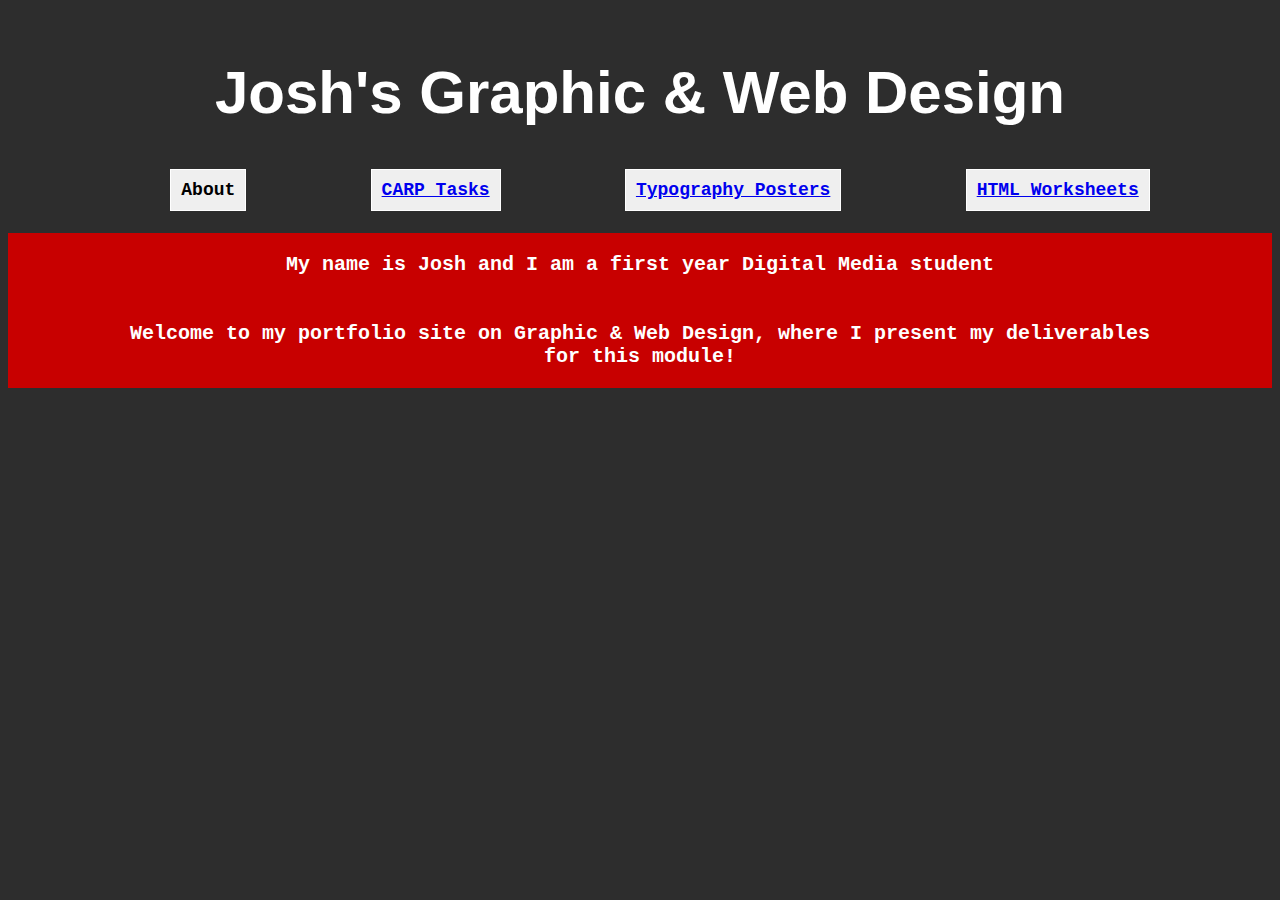
==== index.html @ 5686354b "Update index.html" ====
<!DOCTYPE html>
<html lang="en">

<head>
    <meta charset="UTF-8">
    <meta http-equiv="X-UA-Compatible" content="IE=edge">
    <meta name="viewport" content="width=device-width, initial-scale=1.0">

    <link rel="stylesheet" href="style.css">

    <title>Josh's Website</title>
</head>

<body>
    <header>
        <h1>Josh's Graphic & Web Design</h1>

        <ul>
            <div class="container-navigation">
                <button class="push">About</button>
                <button class="push"><a href = "carp.html">CARP Tasks</a></button>
                <button class="push"><a href = "typography.html>">Typography Posters</a></button>
                <button class="push"><a href = "worksheet_menu.html">HTML Worksheets</a></button>
            </div>
        </ul>

        <p>My name is Josh and I am a first year Digital Media student<br></br><br>Welcome to my portfolio site on Graphic & Web Design, where I present my deliverables for this module!</br></p>

    </header>

    <main>
        <main>
            <div class="section-one">
                <div class="flexgrow-container">

                </div>
        </main>


</body>

</html>
---- style.css ----
h1 {
    font-family: Comic Sans Ms, sans-serif;
    font-size: 60px;
    text-align: center;
}

body {
    background-color: rgb(45, 45, 45);
}

header {
    background-color: rgb(45, 45, 45);
    color: white;
    padding: 10px 0px 10px 0px;
}

.flexgrow-container {
    display: flex;
}

p {
    font-family:'Courier New', Courier, monospace;
    color: rgb(255, 255, 255);
    font-weight: 900;
    text-align: center;
    font-size: 20px;
    background-color: rgb(200, 0, 0);
    padding: 20px 100px;
}

.container-navigation {
    display: flex;
    flex-wrap: wrap;
    flex-direction: row;
    justify-content: space-evenly;
}

button {
    border: 1px solid rgb(255, 255, 255);
    font-family:'Courier New', Courier, monospace;
    font-size: large;
    font-weight: 900;
    padding: 10px;
    margin: 2px;
    transition-duration: .4s;
}

button:hover {
    background-color: rgb(200, 0, 0);
    color: rgb(255, 255, 255);
}

button:active {
    background-color: black;
    color: rgb(200, 0, 0);
    box-shadow: 0 5px rgb(200, 0, 0);
    transform: translateY(4px);
}
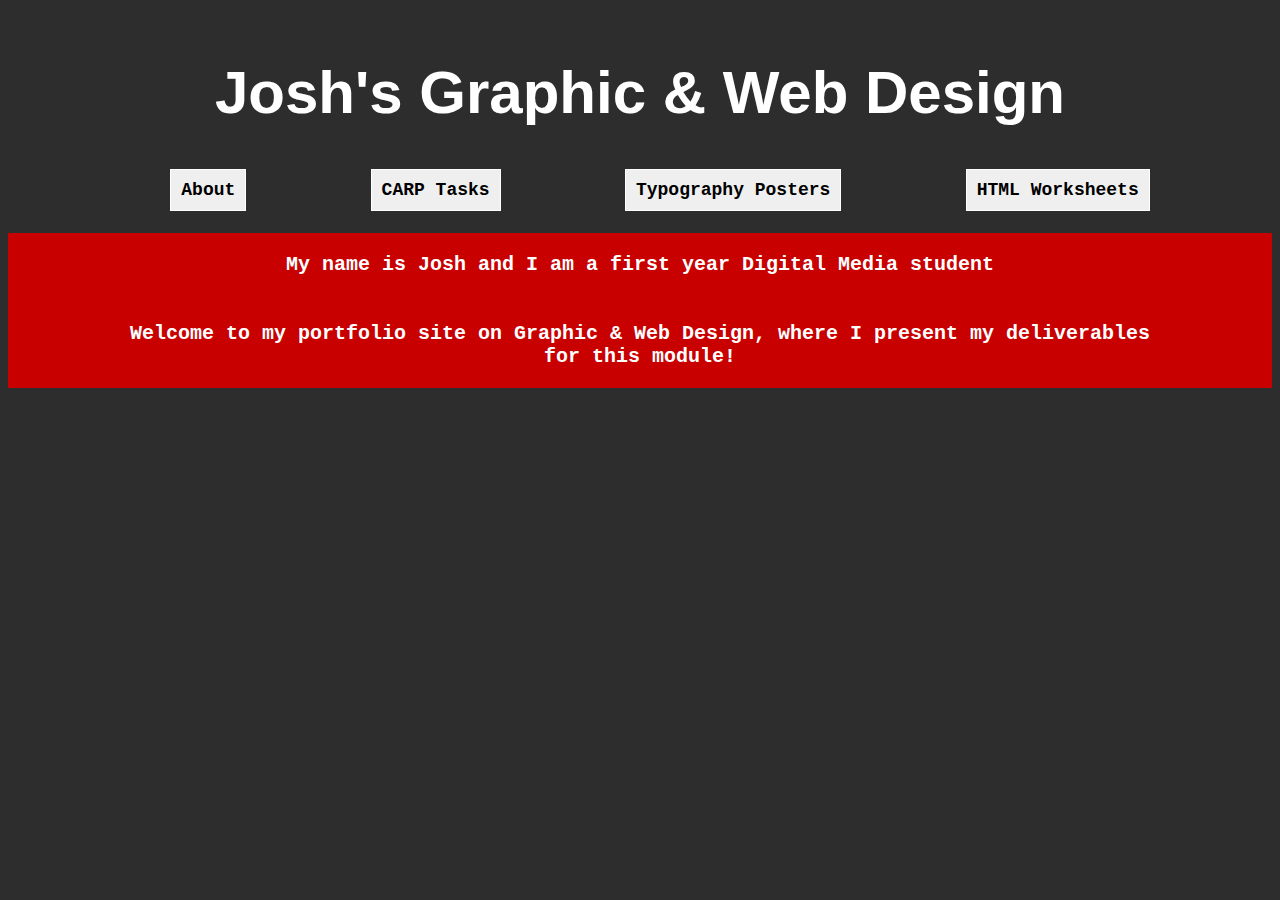
==== commit ce6b9b9c: "Update index.html" ====
--- a/index.html
+++ b/index.html
@@ -10,7 +10,6 @@
 
     <title>Josh's Website</title>
 </head>
-
 <body>
     <header>
         <h1>Josh's Graphic & Web Design</h1>
@@ -18,9 +17,9 @@
         <ul>
             <div class="container-navigation">
                 <button class="push">About</button>
-                <button class="push"><a href = "carp.html">CARP Tasks</a></button>
-                <button class="push"><a href = "typography.html>">Typography Posters</a></button>
-                <button class="push"><a href = "worksheet_menu.html">HTML Worksheets</a></button>
+                <a href = "carp.html"><button class="push">CARP Tasks</button></a>
+                <a href = "typography.html"><button class="push">Typography Posters</button></a>
+                <a href = "worksheet_menu.html"><button class="push">HTML Worksheets</button></a>
             </div>
         </ul>
 
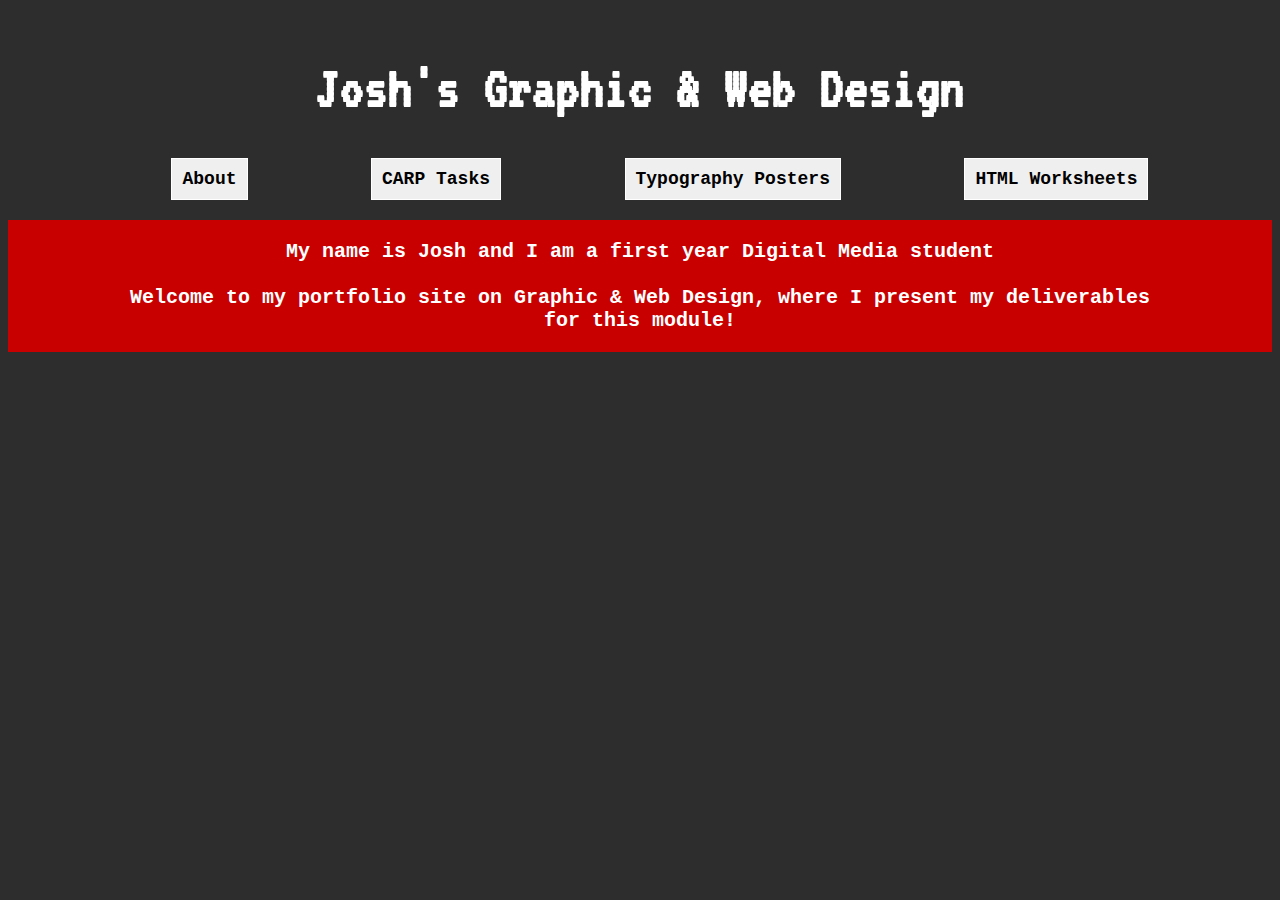
==== commit 1408e9e8: "Update index.html" ====
--- a/index.html
+++ b/index.html
@@ -7,9 +7,13 @@
     <meta name="viewport" content="width=device-width, initial-scale=1.0">
 
     <link rel="stylesheet" href="style.css">
+    <link rel="preconnect" href="https://fonts.googleapis.com">
+    <link rel="preconnect" href="https://fonts.gstatic.com" crossorigin>
+    <link href="https://fonts.googleapis.com/css2?family=VT323&display=swap" rel="stylesheet"> 
 
     <title>Josh's Website</title>
 </head>
+
 <body>
     <header>
         <h1>Josh's Graphic & Web Design</h1>
@@ -17,13 +21,14 @@
         <ul>
             <div class="container-navigation">
                 <button class="push">About</button>
-                <a href = "carp.html"><button class="push">CARP Tasks</button></a>
-                <a href = "typography.html"><button class="push">Typography Posters</button></a>
-                <a href = "worksheet_menu.html"><button class="push">HTML Worksheets</button></a>
+                <a href="carp.html"><button class="push">CARP Tasks</button></a>
+                <a href="typography.html"><button class="push">Typography Posters</button></a>
+                <a href="worksheet_menu.html"><button class="push">HTML Worksheets</button></a>
             </div>
         </ul>
 
-        <p>My name is Josh and I am a first year Digital Media student<br></br><br>Welcome to my portfolio site on Graphic & Web Design, where I present my deliverables for this module!</br></p>
+        <p>My name is Josh and I am a first year Digital Media student<br><br>Welcome to my portfolio site on
+            Graphic & Web Design, where I present my deliverables for this module!</p>
 
     </header>
 
--- a/style.css
+++ b/style.css
@@ -1,5 +1,5 @@
 h1 {
-    font-family: Comic Sans Ms, sans-serif;
+    font-family: 'VT323', monospace;
     font-size: 60px;
     text-align: center;
 }
@@ -19,7 +19,7 @@
 }
 
 p {
-    font-family:'Courier New', Courier, monospace;
+    font-family: 'Courier New', Courier, monospace;
     color: rgb(255, 255, 255);
     font-weight: 900;
     text-align: center;
@@ -27,6 +27,7 @@
     background-color: rgb(200, 0, 0);
     padding: 20px 100px;
 }
+
 
 .container-navigation {
     display: flex;
@@ -37,12 +38,12 @@
 
 button {
     border: 1px solid rgb(255, 255, 255);
-    font-family:'Courier New', Courier, monospace;
+    font-family: 'Courier New', Courier, monospace;
     font-size: large;
     font-weight: 900;
     padding: 10px;
-    margin: 2px;
     transition-duration: .4s;
+    flex-wrap: wrap;
 }
 
 button:hover {
@@ -55,4 +56,22 @@
     color: rgb(200, 0, 0);
     box-shadow: 0 5px rgb(200, 0, 0);
     transform: translateY(4px);
+}
+
+.flexgrow-container {
+    display:flex;
+}
+
+.carp-images {
+    display:flex;
+    align-items: center;
+    flex-wrap:wrap;
+    justify-content: center;
+}
+
+.carp-images-img {
+    width: auto;
+    height:500px;
+    padding: 50px 50px;
+    background-color: rgb(200, 0, 0);
 }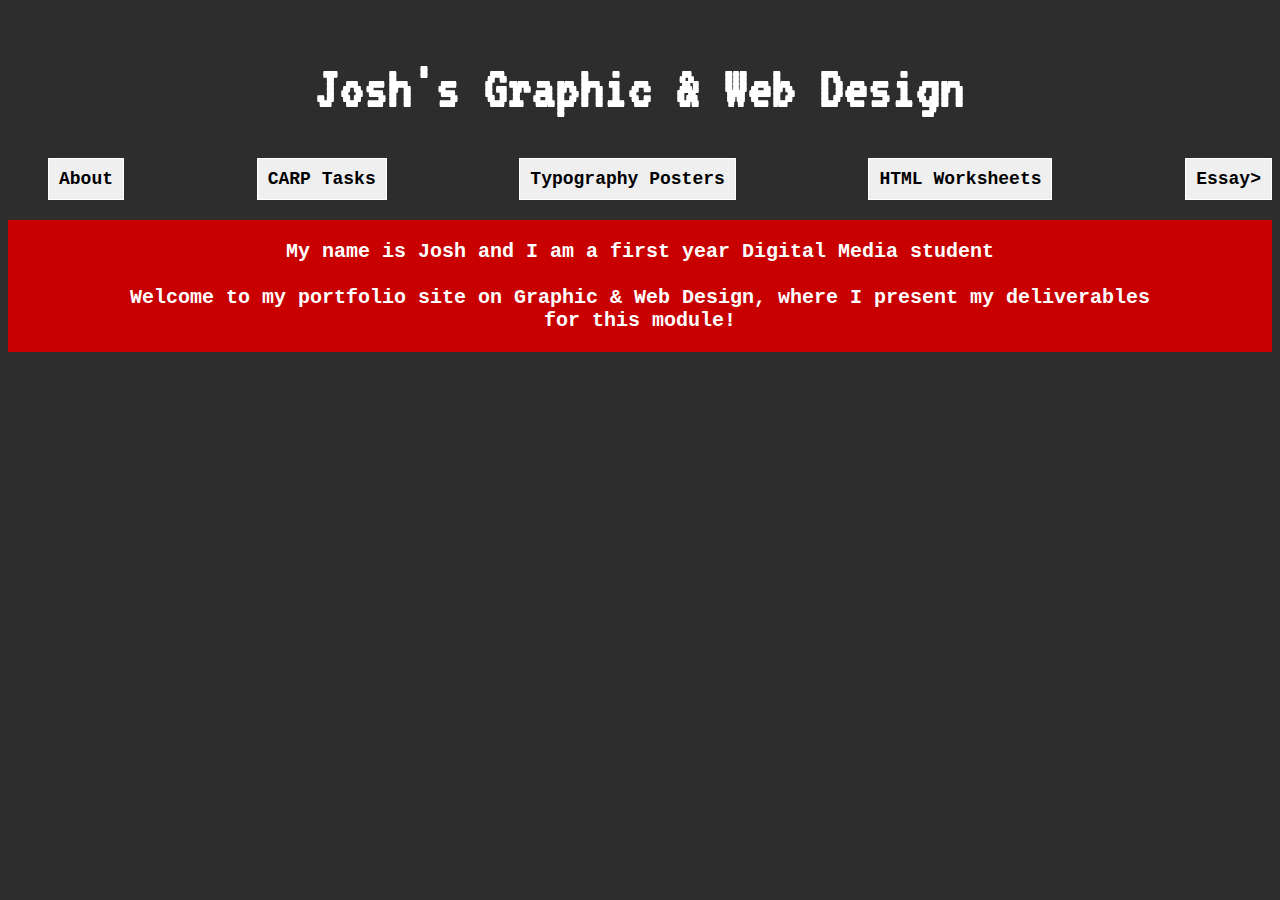
==== commit 22ef70fd: "Update index.html" ====
--- a/index.html
+++ b/index.html
@@ -24,17 +24,18 @@
                 <a href="carp.html"><button class="push">CARP Tasks</button></a>
                 <a href="typography.html"><button class="push">Typography Posters</button></a>
                 <a href="worksheet_menu.html"><button class="push">HTML Worksheets</button></a>
+                <a href="essay.html"><button class="push">Essay></button></a>
             </div>
         </ul>
 
-        <p>My name is Josh and I am a first year Digital Media student<br><br>Welcome to my portfolio site on
+        <p class= "description-p">My name is Josh and I am a first year Digital Media student<br><br>Welcome to my portfolio site on
             Graphic & Web Design, where I present my deliverables for this module!</p>
 
     </header>
 
     <main>
         <main>
-            <div class="section-one">
+            <section class="section-one">
                 <div class="flexgrow-container">
 
                 </div>
--- a/style.css
+++ b/style.css
@@ -14,11 +14,8 @@
     padding: 10px 0px 10px 0px;
 }
 
-.flexgrow-container {
-    display: flex;
-}
 
-p {
+.description-p {
     font-family: 'Courier New', Courier, monospace;
     color: rgb(255, 255, 255);
     font-weight: 900;
@@ -33,7 +30,8 @@
     display: flex;
     flex-wrap: wrap;
     flex-direction: row;
-    justify-content: space-evenly;
+    justify-content: space-between;
+    flex-direction: row;
 }
 
 button {
@@ -59,19 +57,10 @@
 }
 
 .flexgrow-container {
-    display:flex;
-}
+    display: flex;
+    flex-wrap: wrap;
+    flex-direction: row;
+    justify-content: space-around;
+    flex-direction: row;
 
-.carp-images {
-    display:flex;
-    align-items: center;
-    flex-wrap:wrap;
-    justify-content: center;
-}
-
-.carp-images-img {
-    width: auto;
-    height:500px;
-    padding: 50px 50px;
-    background-color: rgb(200, 0, 0);
 }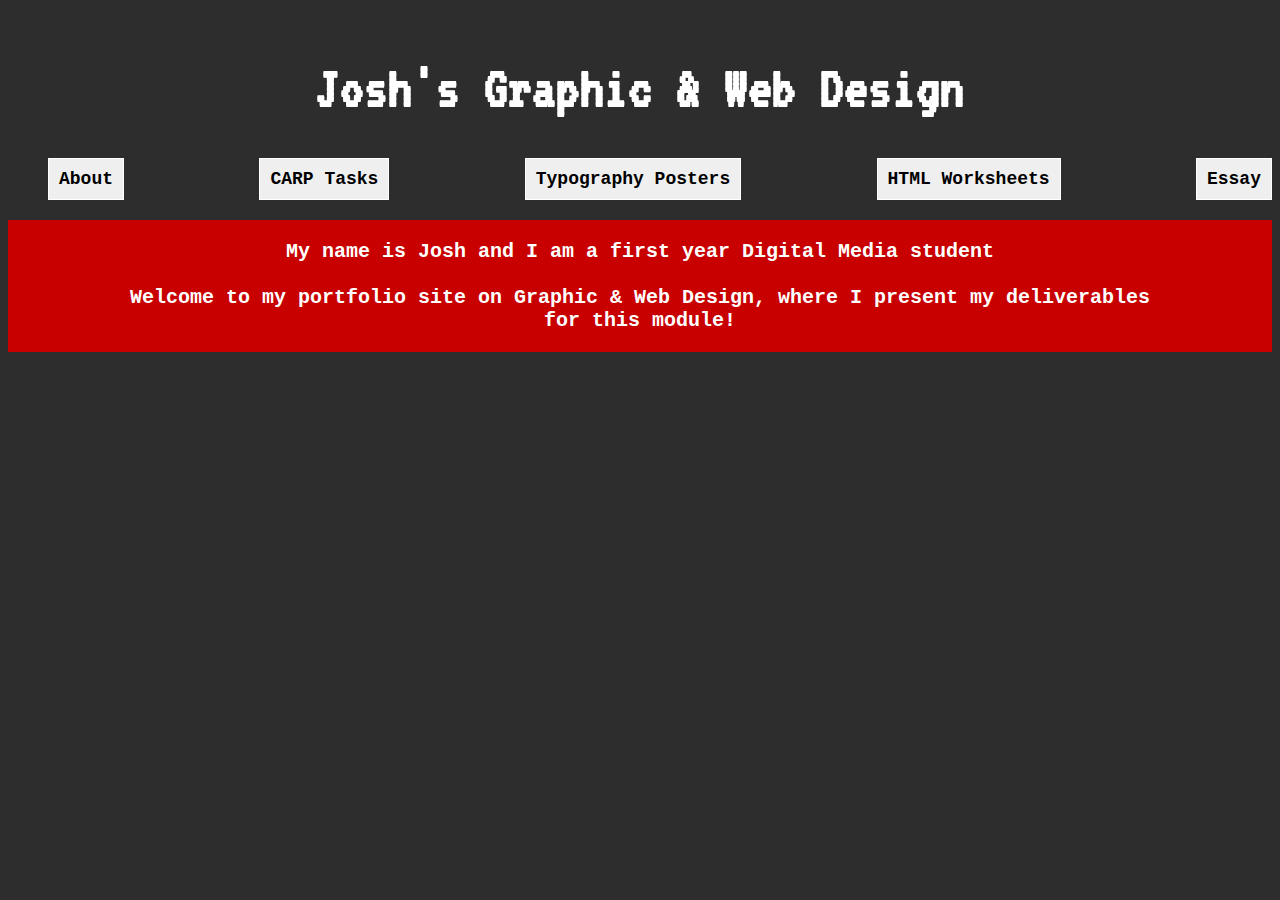
==== commit cc5ec50d: "Update index.html" ====
--- a/index.html
+++ b/index.html
@@ -24,7 +24,7 @@
                 <a href="carp.html"><button class="push">CARP Tasks</button></a>
                 <a href="typography.html"><button class="push">Typography Posters</button></a>
                 <a href="worksheet_menu.html"><button class="push">HTML Worksheets</button></a>
-                <a href="essay.html"><button class="push">Essay></button></a>
+                <a href="essay.html"><button class="push">Essay</button></a>
             </div>
         </ul>
 
